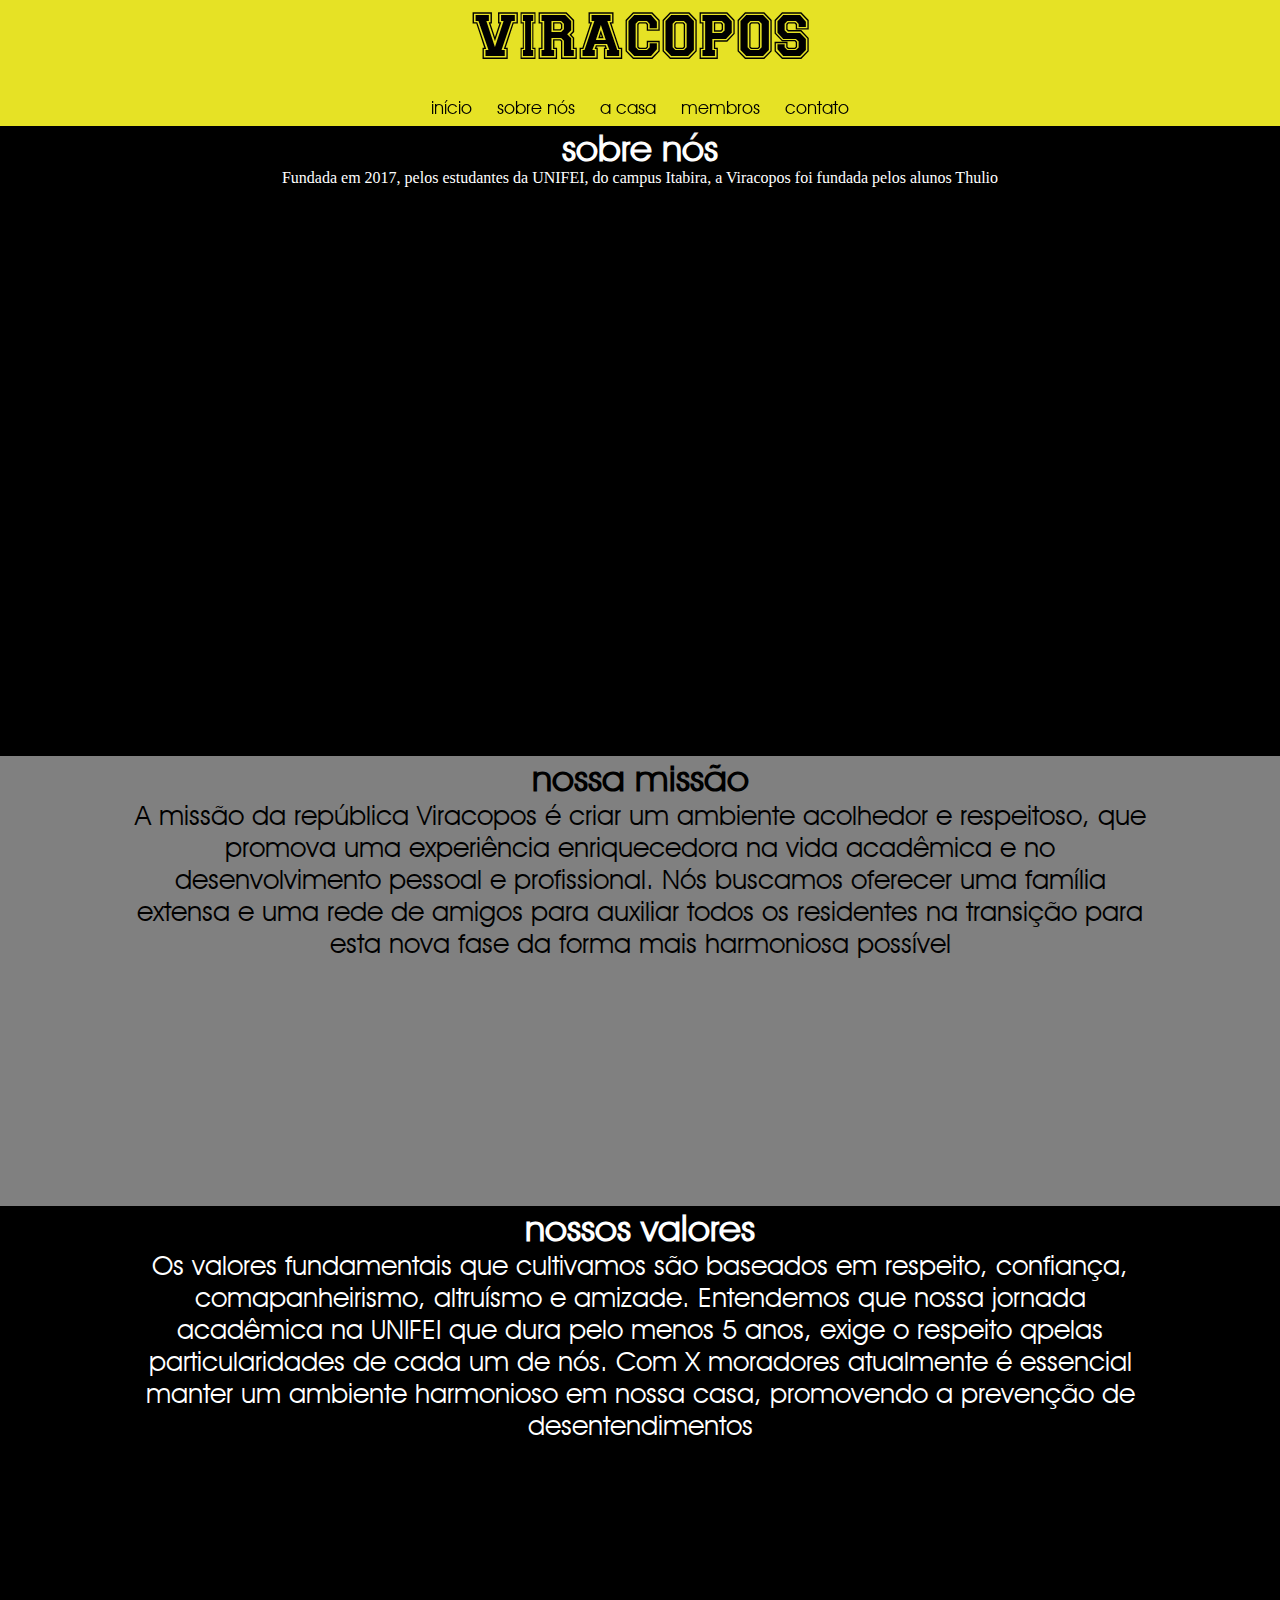
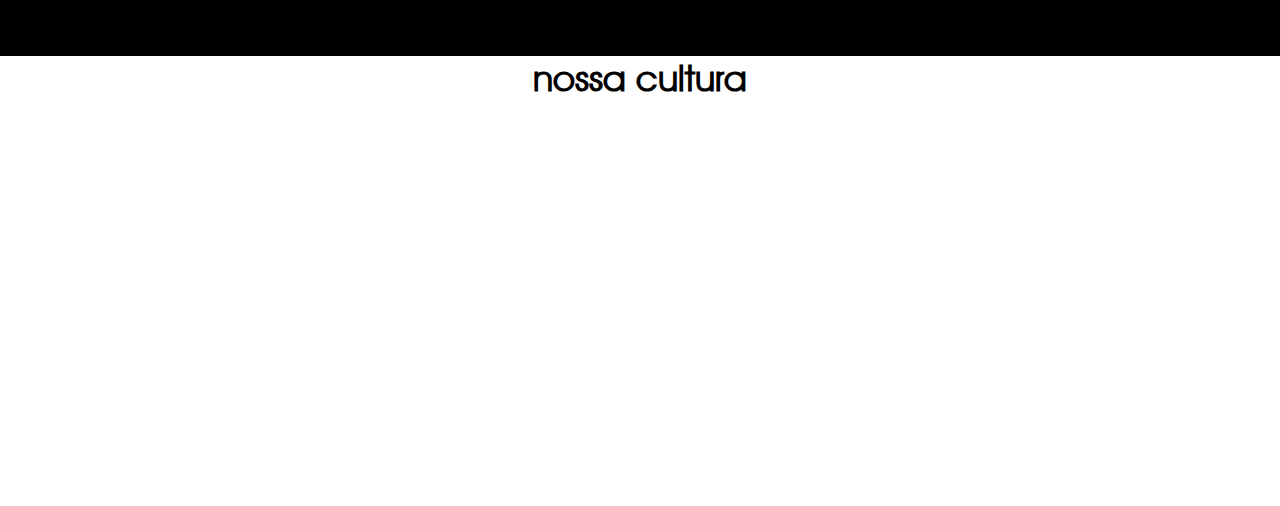
==== view/pages/abous-us-page.html @ 81e8d611 "beta" ====
<!DOCTYPE html>
<html lang="en">

<head>
    <meta charset="UTF-8">
    <meta name="viewport" content="width=device-width, initial-scale=1.0">
    <meta name="keywords" content="UNIFEI, república, universitário">
    <link rel="stylesheet" href="../../assets/css/style.css">
    <script defer type="text/javascript" src="../../assets/js/code.js"></script>
    <title>República Viracopos</title>
</head>

<body>
    <nav id="primaryMenu">
        <nav link="nav-brand logoFont" href="#">VIRACOPOS</nav>
        <ul>
            <li> <a href="../../index.html">início</a></li>
            <li> <a href="../pages/abous-us-page.html">sobre nós</a> </li>
            <li> <a href="../pages/house-page.html">a casa</a> </li>
            <li> <a href="../pages/member-page.html">membros</a> </li>
            <li> <a href="../pages/contact-page.html">contato</a> </li>
        </ul>
    </nav>

    <section id="aboutUsPageSection">
        <h2>sobre nós</h2>

        Fundada em 2017, pelos estudantes da UNIFEI, do campus Itabira, a Viracopos foi fundada pelos alunos Thulio
    </section>
    <section id="missionSection">
        <h2>nossa missão</h2>
        <p>A missão da república Viracopos é criar um ambiente acolhedor e respeitoso, que promova uma experiência
            enriquecedora na vida acadêmica e no desenvolvimento pessoal e profissional. Nós buscamos oferecer uma
            família extensa e uma rede de amigos para auxiliar todos os residentes na transição para esta nova fase da
            forma mais harmoniosa possível</p>
    </section>
    <section id="valuesSection">
        <h2>nossos valores</h2>
        <p>Os valores fundamentais que cultivamos são baseados em respeito, confiança, comapanheirismo, altruísmo e
            amizade. Entendemos que nossa jornada acadêmica na UNIFEI que dura pelo menos 5 anos, exige o respeito
            qpelas particularidades de cada um de nós. Com X moradores atualmente é essencial manter um ambiente
            harmonioso em nossa casa, promovendo a prevenção de desentendimentos</p>
    </section>
    <section id="cultureSection">
        <h2>nossa cultura</h2>
    </section>

</body>

</html>
---- assets/css/style.css ----
* {
    margin: 0;
    padding: 0;
}

html {
    scroll-behavior: smooth;
    background-color: #000000;
}

@media (max-width:768px) {
    #contactPageSection {
        display: flex;
        flex-direction: column;
    }

    #footerStyle {
        background-color: #cecece;
    }

    /* Ajuste vertical do footer para celulares */
    #footerSection {
        background-color: #000000;
        display: flex;
        flex-direction: column;
        /* Aumento de fonte para dispositivos móveis */
        font-size: 15px;
    }

    /* Redimensionamento da imagem de rodapé */
    .imageContainer {
        width: 40%;
    }

    /* Logotipo some quando visualizado em celular */
    .homeImage {
        display: none;
    }
}

/* Edição do menu de navegação */
#primaryMenu {
    display: flex;
    flex-direction: column;
    align-items: center;
    position: fixed;
    width: 100vw;
    height: 13vh;
    font-family: CollegiateHeavyOutline;
    font-size: 7vh;
    padding-top: 1vh;
    background-color: #E6E225;
    box-shadow: 0 0 20px rgba(0, 0, 0, 0.3);
}

/* Edição da lista */
#primaryMenu ul {
    list-style: none;
    align-items: center;
    justify-content: center;
    text-align: center;
    font-size: 2vh;
    /* padding: 2vh; */
}

/* Edição das linhas da lista */
#primaryMenu ul li {
    display: inline-block;
    /* margin: 30px; */
    padding-top: 2vh;
}

/* Edição dos links presentes na linha da lista */
#primaryMenu ul li a {
    text-decoration: none;
    font-family: AvantGarde;
    color: #000000;
    padding: 1vh;
    flex-grow: 4;
    display: inline-block;
    transition: 1s;
}

/* Edição dos efeitos no menu */
#primaryMenu ul li a:hover {
    background-color: gray;
    opacity: 0.5;
}



/* HOMEPAGE */
#homeSection {
    display: flex;
    flex-direction: column;
    padding-top: 14vh;
    height: 70vh;
    background-color: #000000;
    color: white;
    padding-inline: 10vw;
    text-align: center;

}

#homeSectionFirstContent {
    display: flex;
    flex-direction: column;
    padding: 3vh;
}

#homeSectionSecondContent {
    display: flex;
    /* Espaço ao redor do segundo conteúdo */
    height: 100%;
    padding: 3vh;
    gap: 20vw;
}

.homeImage {
    width: 30%;
}

#aboutUsSection {
    display: flex;
    flex-direction: column;

    height: 80vh;
    background-color: lightgray;
    padding-inline: 10vw;
    padding-top: 5vh;

    text-align: center;
    text-decoration: none;
}
#aboutUsSectionContent h2 {
    font-size: 2.0rem;
    margin-bottom: 1vh;
}
#aboutUsSectionContent p {
    font-size: 1.5rem;
    margin-bottom: 1vh;
}


#houseSection {
    display: flex;
    flex-direction: column;
    align-items: center;
    justify-content: center;
    height: 50vh;
    /* Padding em cima e embaixo com 3vh e laterais com 10vw */
    padding: 5vh 10vw;
    background-color: gray;
    text-align: center;
}

.containerSlider {
    display: flex;
    /* flex-direction: column; */
    width: 100%;
    align-items: center;
    justify-content: center;
    gap: 1rem;
}
.containerImages {
    position: relative;
    display: flex;
    align-items: center;
    justify-content: center;
    width: 500px;
}
.slider {
    opacity: 0;
    transition: opacity .2s;
    position: absolute;
    width: 100%;
    border-radius: 10px;
}
.on {
    opacity: 1;
}
#prevButton, #nextButton {
    width: 30px;
    height: 30px;
    border: none;
    /* background-color: transparent; */
    cursor: pointer;
}
#prevButton img, #nextButton img {
    width: 100%;
    height: 100%;
}
#prevButton {
    transform: rotate(180deg);
}


#contactSection {
    display: flex;
    flex-direction: column;
    align-items: center;
    /* Padding em cima e embaixo com 3vh e laterais com 10vw */
    padding: 3vh 10vw;
    height: 90vh;
    background-color: lightgray;
    text-align: center;
}

#contactSection p {
    font-size: 2vh;
}

#formContainer {
    background-color: #bbb8b8;
    /* Flexbox */
    display: flex;
    flex-direction: column;
    /* Dimensões envolta do container */
    /* padding-inline: 10vw; */
    padding: 2vh;
    /* padding-bottom: 20px; */
    border-radius: 20px;
    /* Margem ao redor do container */
    margin: 40px;
    /* opacity: 0.5; */
}

#formControl {
    opacity: 1;
    display: flex;
    flex-direction: column;
}

.whatsAppContactButton {
    display: flex;
    flex-direction: row;
    align-items: center;
    padding: 10px;
    background-color: black;
    color: white;
    border-radius: 5px;
    text-decoration: none;
}

#formContainer2 {
    display: flex;
    flex-direction: column;
    place-items: center;
    margin: 5vw;
    padding: 50vh;
    background-color: darkgray;
    padding: 1rem;
    font-family: AvantGarde;
}

form {
    width: 100%;
    max-width: 30rem;
}

label,
input,
textarea,
button {
    display: block;
}

input,
textarea,
button {
    /* width: 100%; */
    /* font: inherit; */
    padding: 1.25rem;
    font-weight: 700;
}

input,
textarea {
    margin-bottom: 1rem;
    /* color: #FFFFFF; */
    background: #dad8d8;
    border: 0.125rem solid transparent;
    border-radius: 1.125rem;
    transition: border-color 0.3s box-shadow 0.3s;

}

input:hover,
input:focus,
textarea:hover,
textarea:focus {
    outline: none;
    border-color: #000000;
    box-shadow: 0 0 0 0.3125rem;
}

label {
    margin-bottom: 0.5rem;
    color: #3d3c3c;
}

textarea {
    min-height: 12.5rem;
    resize: vertical;
}

button {
    border: none;
    border-radius: 99px;
    background: #3d3c3c;
    color: #FFFFFF;
    cursor: pointer;
    transition: 0.3s;
}

button:hover,
button:focus {
    outline: none;
    background-color: #000000;
}

button #formControl button {
    font-size: large;
    padding: 1vw;
    border-radius: 5px;
    background-color: #000000;
    color: white;
}

#formControl input {
    font-size: larger;
    margin-top: 2px;
    margin-bottom: 10px;
    padding-inline: 8vw;
    border-radius: 5px;
    text-align: left;
}

/* ABOUT US */
#aboutUsPageSection {
    /* Altura relativa ao menu principal */
    padding-top: 14vh;
    padding-inline: 10VW;
    height: 70vh;
    background-color: #000000;
    color: #FFFFFF;

    display: flex;
    flex-direction: column;
    text-align: center;
}

#missionSection {
    height: 50vh;
    background-color: gray;
    padding-inline: 10vw;

    display: flex;
    flex-direction: column;
    text-align: center;

}

#valuesSection {
    height: 50vh;
    padding-inline: 10vw;
    background-color: #000000;
    color: #FFFFFF;
    text-align: center;

}

#cultureSection {
    height: 50vh;
    background-color: #FFFFFF;
    text-align: center;

}

/* HOUSE PAGE  */
#housePageSection {
    /* Altura relativa ao menu principal */
    padding-top: 14vh;
    height: 70vh;
    background-color: black;
    color: #FFFFFF;

    display: flex;
    flex-direction: column;
    padding: 0 10vw;

    text-align: center;
}

#housePageSection>* {
    flex: 1;
}

#organizationSection {
    height: 50vh;
    background-color: gray;

    display: flex;
    flex-direction: column;
    padding: 0 10vw;

    text-align: center;
}

#dayToDaySection {
    height: 50vh;
    background-color: black;
    color: #FFFFFF;

    display: flex;
    flex-direction: column;
    padding: 0vh 10vw;

    text-align: center;
}

#financialSection {
    height: 50vh;
    background-color: gray;

    display: flex;
    flex-direction: column;
    padding: 0vh 10vw;

    text-align: center;
}

/* MEMBERS PAGE */
#membersPageSection {
    /* Altura relativa ao menu principal */
    padding-top: 14vh;
    height: 100%;
    background-color: #000000;
    color: #FFFFFF;

    display: flex;
    flex-direction: column;
    align-items: center;
    /* justify-content: space-between; */
    gap: 10px;
    text-align: center;
    text-wrap: wrap;
}

#membersPageSection div {
    display: flex;
    height: 20vh;
    background-color: #e6e225;
}

#memberDescriptionSection {
    /* display: flex; */
    /* flex: 1; */
    flex-direction: column;
    /* background-color: #cecece    ; */
    text-wrap: wrap;
    align-items: center;
    padding-inline: 5vw;
}


/* CONTACT PAGE */
#contactPageSection {
    /* Altura relativa ao menu principal */
    padding-top: 14vh;
    height: 70vh;

    display: flex;
    background-color: #000000;
    justify-content: space-around;
}

#contactPageSection div {
    flex: 1;
    text-wrap: wrap;
    /* Direciona a seção de contato e de mapa em duas colunas */
    /* display: inline-block; */
    background-color: #cecece;
    padding: 5vh;
    text-align: center;
}

#contactPageSection ul li {
    /* Retira o estilo das listas */
    list-style: none;
    /* Estilo da fonte das listas */
    font-family: AvantGarde;
}

#mapContainer {
    display: flex;
    flex-direction: column;
    align-items: center;
}

.mapBox {
    width: 90%;
    height: 70%;
}


/* FOOTER */
/* Estilização do rodapé */
#footerStyle {
    display: flex;
    flex-direction: column;
    align-items: center;
    justify-content: space-between;
    background-color: #000000;
    height: 30vh;
    color: white;
    font-family: AvantGarde;
    font-size: 1.7vh;
}

#footerSection {
    display: flex;
    align-items: center;
    justify-content: space-around;
}

#footerSection>* {
    flex: 1;
}

#footerSection div {
    display: inline-block;
    justify-content: center;
    margin-inline: 3vw;
}


#footerSection div ul {
    display: flex;
    flex-direction: column;
    /* Alinha os itens no centro das três colunas */
    align-items: center;
}

#footerSection div ul li {
    display: flex;
    flex-direction: column;
    /* Espaço entre as linhas da coluna */
    margin: 0.3vh;
    list-style: none;
}

.imageContainer {
    text-align: center;
}

.footerImage {
    width: 40%;
}

.footerLinks {
    height: 5vh;
    width: 5vw;
}




.logoFont {
    font-family: CollegiateHeavyOutline;
}

h1 {
    font-family: RobotoLight;
    font-size: 4vh;
}

h2 {
    font-family: AvantGarde;
    font-size: 4vh;
}

h3 {
    font-family: RobotoMedium;
}

h3 {}

p {
    font-family: AvantGarde;
    font-size: 3vh;
}

/* Fontes inseridas */
@font-face {
    font-family: CollegiateHeavyOutline;
    src: url(../fonts/collegiate-heavy-outline-font/collegiate-heavy-outline-medium-.ttf);
}

@font-face {
    font-family: RobotoMedium;
    src: url(../fonts/roboto/Roboto-Medium.ttf);
}

@font-face {
    font-family: RobotoLight;
    src: url(../fonts/roboto/Roboto-Light.ttf);
}

@font-face {
    /* Normal */
    font-family: AvantGardeBook;
    src: url(../fonts/avantgarde/AvantGardeBookBT.ttf);
}

@font-face {
    font-family: AvantGarde;
    src: url(../fonts/avantgarde/AVGARDN.TTF);
}

@font-face {
    font-family: AvantGardeItalic;
    src: url(../fonts/avantgarde/AVGARDNI.ttf);
}

@font-face {
    /* Negrito */
    font-family: AvantGardeDemi;
    src: url(../fonts/avantgarde/AvantGardeDemiBT.ttf);
}

@font-face {
    /* Negrito e itálico */
    font-family: AvantGardeDemiOblique;
    src: url(../fonts/avantgarde/AvantGardeDemiObliqueBT.ttf);
}
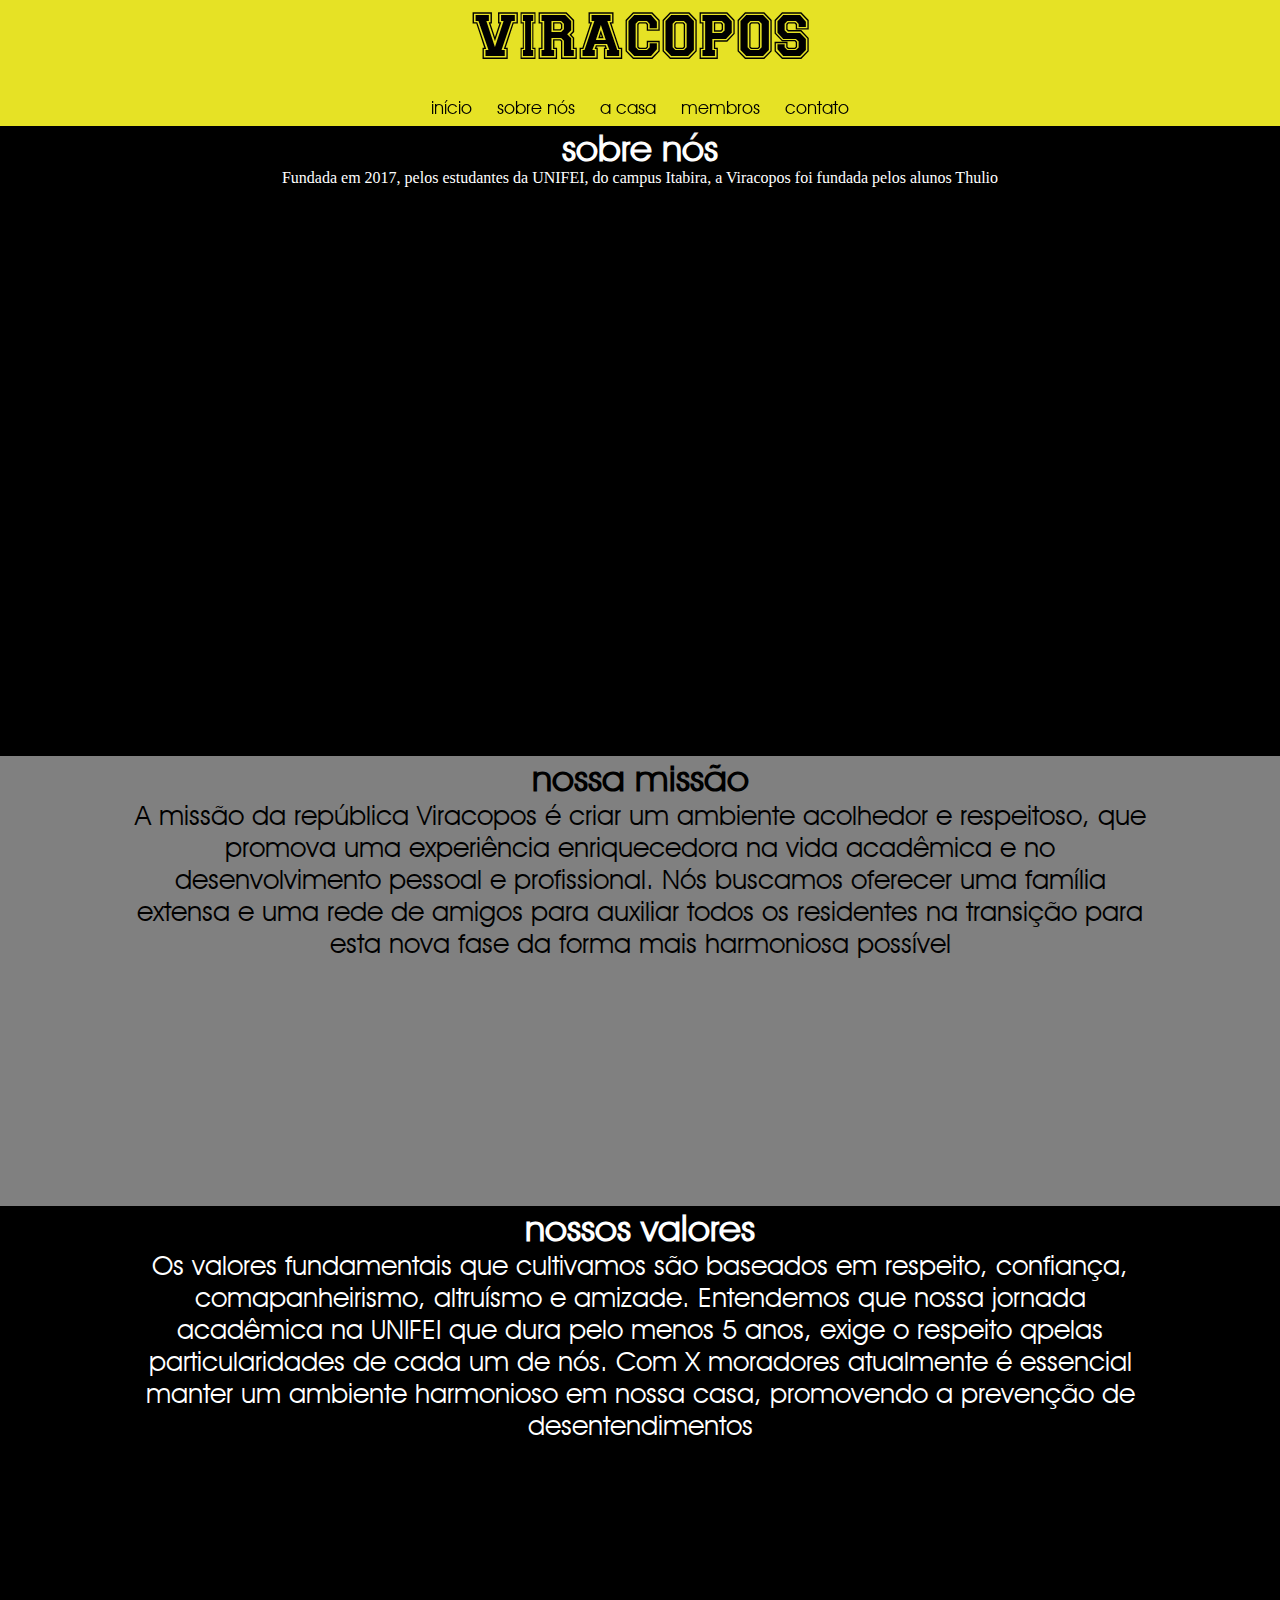
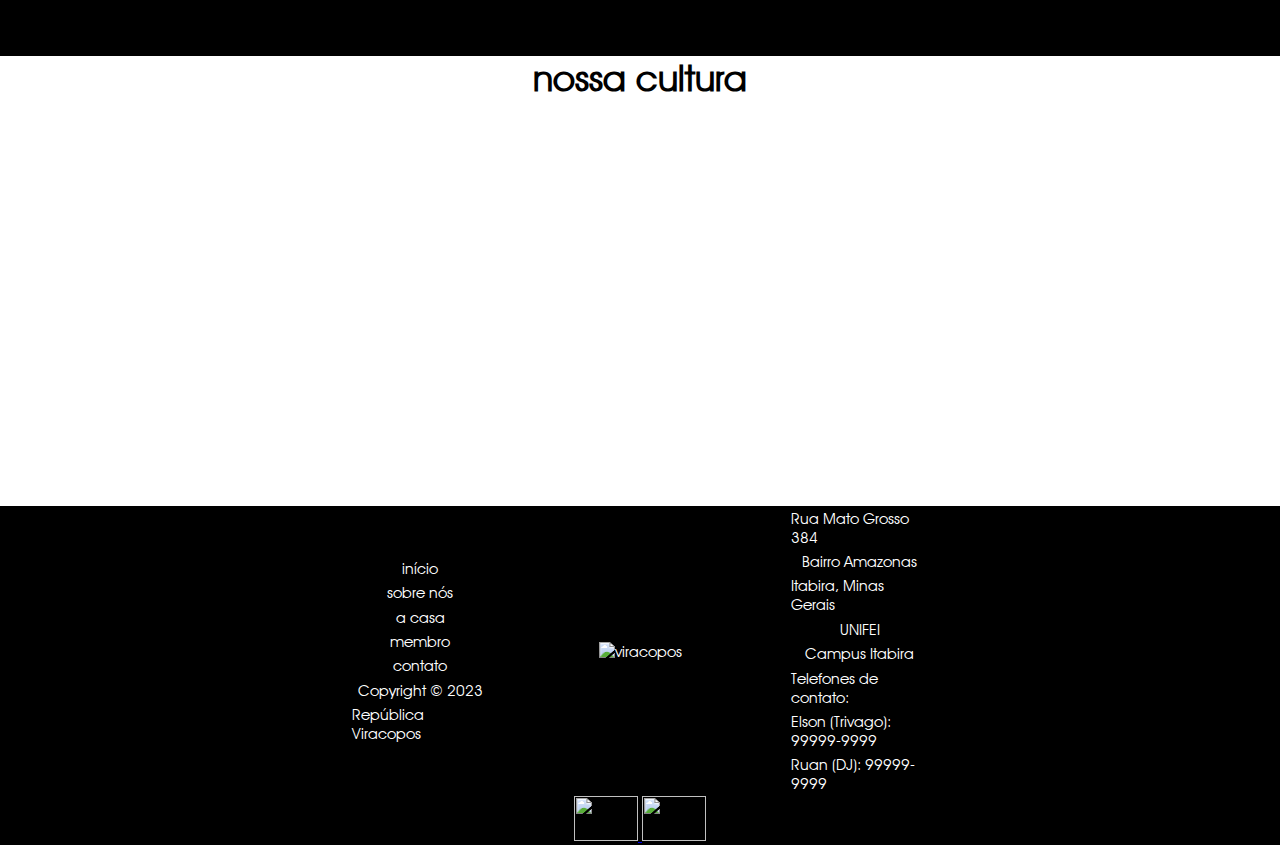
==== commit 2cae8acd: "rodapé do site" ====
--- a/view/pages/abous-us-page.html
+++ b/view/pages/abous-us-page.html
@@ -45,6 +45,48 @@
         <h2>nossa cultura</h2>
     </section>
 
+        <!-- Rodapé do site -->
+        <footer id="footerStyle">
+            <section id="footerSection">
+                <div>
+                    <ul>
+                        <li>início</li>
+                        <li>sobre nós</li>
+                        <li>a casa</li>
+                        <li>membro</li>
+                        <li>contato</li>
+                        <li>Copyright © 2023</li>
+                        <li>República Viracopos</li>
+                    </ul>
+                </div>
+                <div class="imageContainer">
+                    <img class="footerImage" src="./assets/img/viracopos-logo.svg" alt="viracopos">
+                </div>
+                <div>
+                    <ul>
+                        <li>Rua Mato Grosso 384</li>
+                        <li>Bairro Amazonas</li>
+                        <li>Itabira, Minas Gerais</li>
+                        <li>UNIFEI</li>
+                        <li>Campus Itabira</li>
+                        <li>Telefones de contato:</li>
+                        <li>Elson (Trivago): 99999-9999</li>
+                        <li>Ruan (DJ): 99999-9999</li>
+                    </ul>
+                </div>
+            </section>
+            <!-- Seção com links de redes sociais -->
+            <section id="socialNetworkLinks">
+                <div>
+                    <a href="https://www.instagram.com/viracopos_rep/">
+                        <img class="footerLinks" src="./assets/img/facebook-icon.svg">
+                    </a>
+                    <a href="https://www.instagram.com/viracopos_rep/">
+                        <img class="footerLinks" src="./assets/img/instagram-icon.svg">
+                    </a>
+                </div>
+            </section>
+        </footer>
 </body>
 
 </html>--- a/assets/css/style.css
+++ b/assets/css/style.css
@@ -9,10 +9,14 @@
 }
 
 @media (max-width:768px) {
+    #homeSection {
+        height: 100vh;
+    }
     #contactPageSection {
         display: flex;
         flex-direction: column;
     }
+
 
     #footerStyle {
         background-color: #cecece;
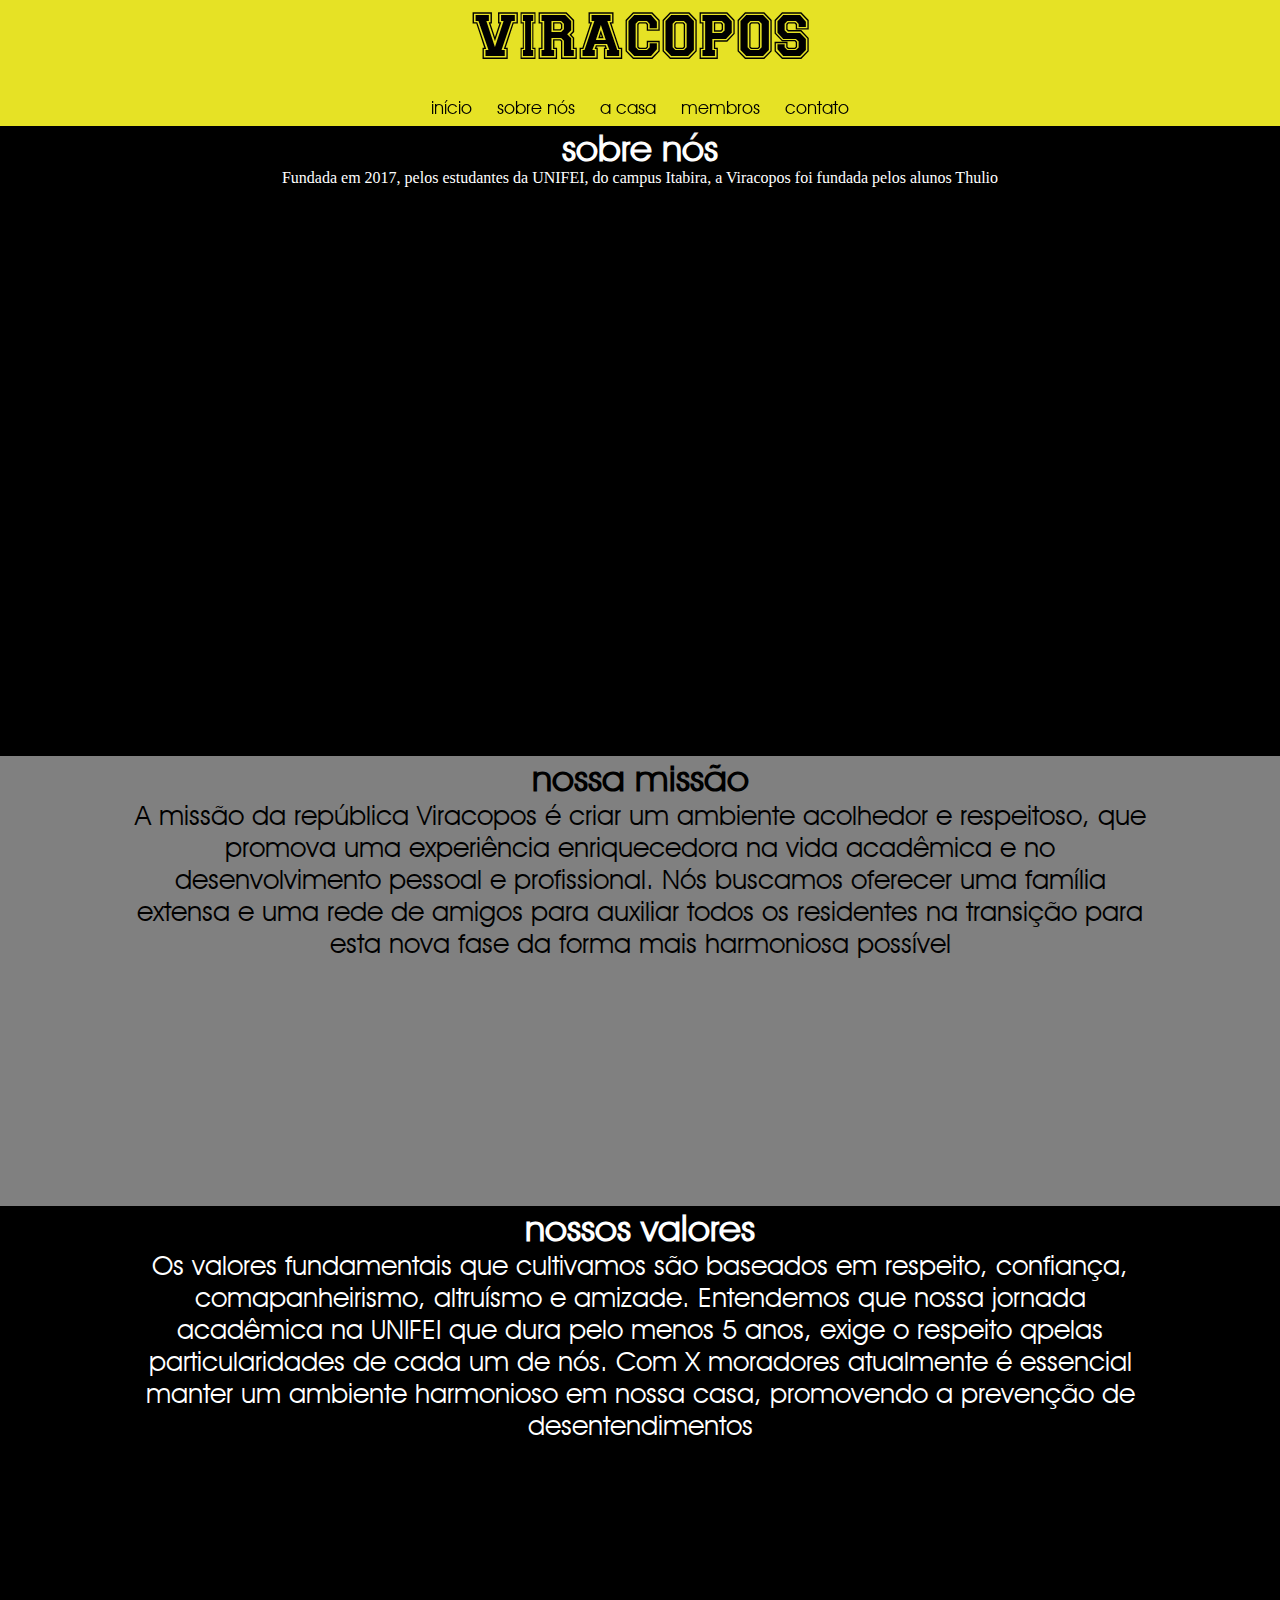
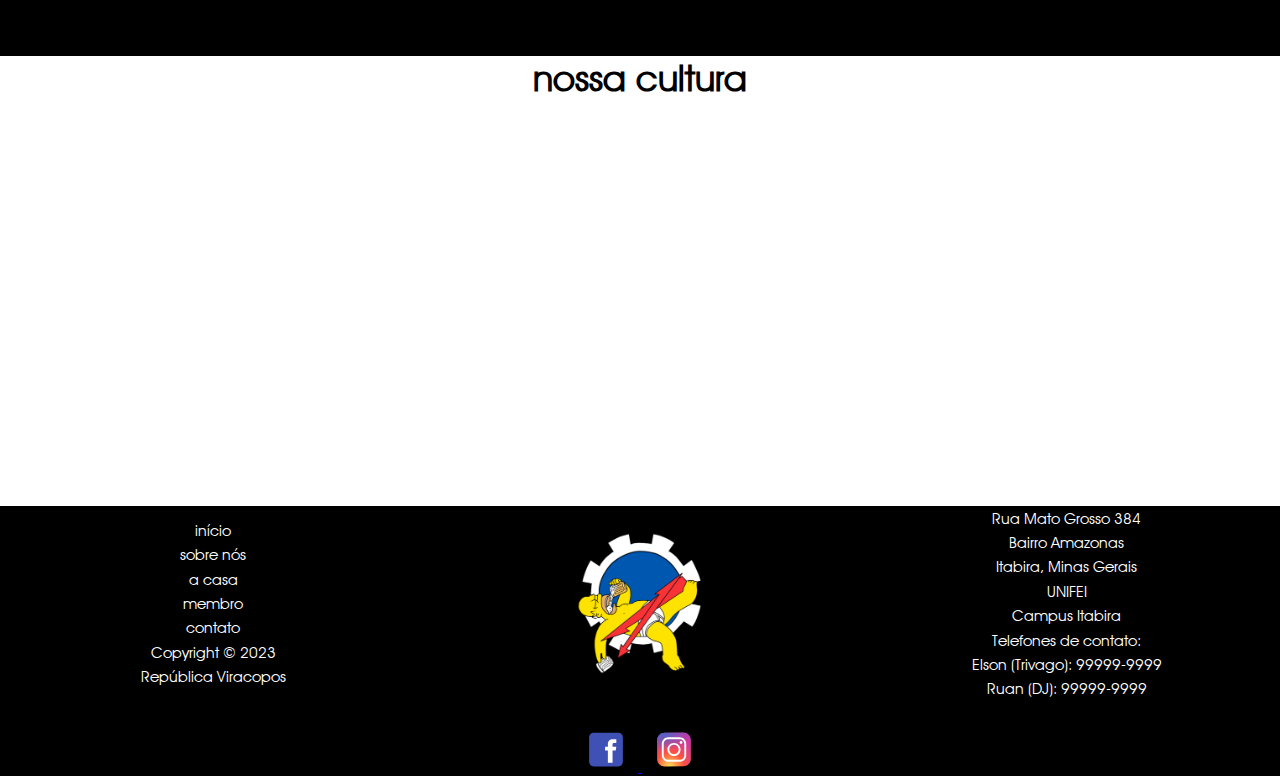
==== commit 7910c73e: "rodapé do site" ====
--- a/view/pages/abous-us-page.html
+++ b/view/pages/abous-us-page.html
@@ -60,7 +60,7 @@
                     </ul>
                 </div>
                 <div class="imageContainer">
-                    <img class="footerImage" src="./assets/img/viracopos-logo.svg" alt="viracopos">
+                    <img class="footerImage" src="../../assets/img/viracopos-logo.svg" alt="viracopos">
                 </div>
                 <div>
                     <ul>
@@ -79,10 +79,10 @@
             <section id="socialNetworkLinks">
                 <div>
                     <a href="https://www.instagram.com/viracopos_rep/">
-                        <img class="footerLinks" src="./assets/img/facebook-icon.svg">
+                        <img class="footerLinks" src="../../assets/img/facebook-icon.svg">
                     </a>
                     <a href="https://www.instagram.com/viracopos_rep/">
-                        <img class="footerLinks" src="./assets/img/instagram-icon.svg">
+                        <img class="footerLinks" src="../../assets/img/instagram-icon.svg">
                     </a>
                 </div>
             </section>
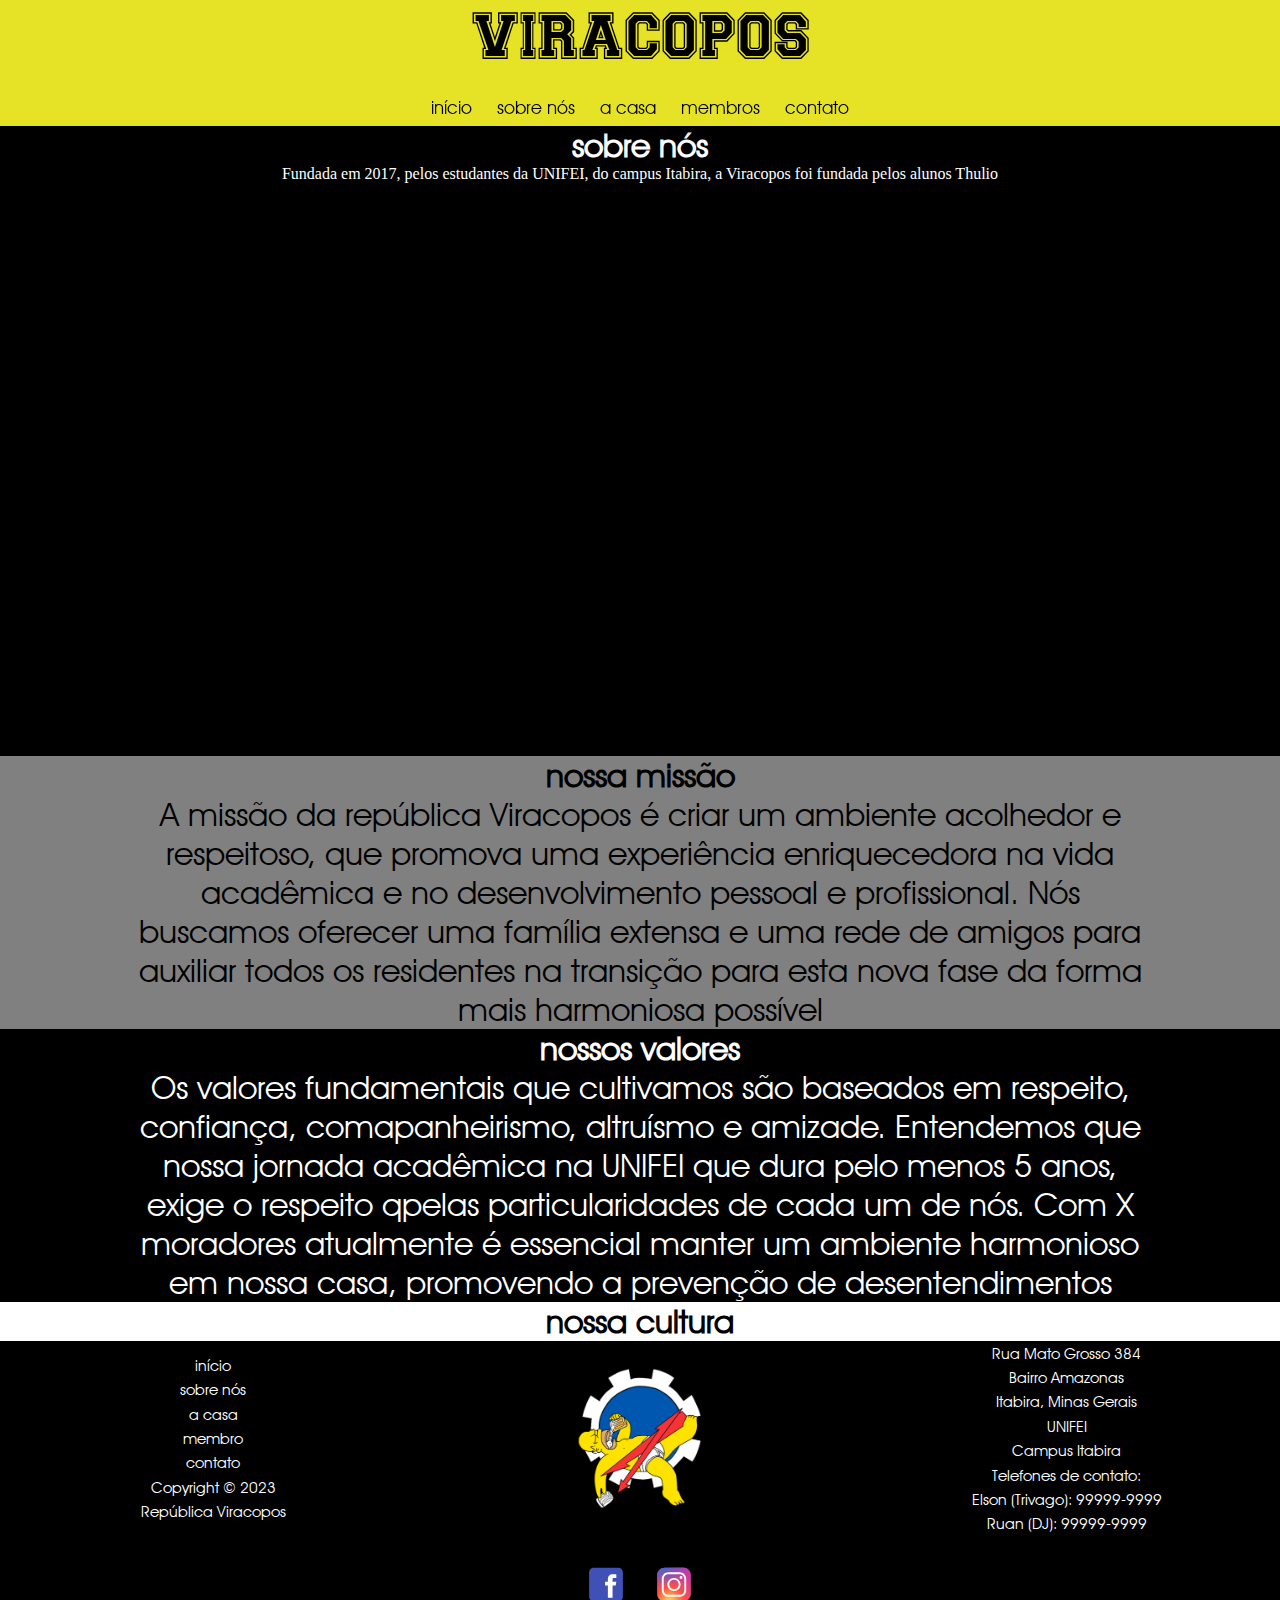
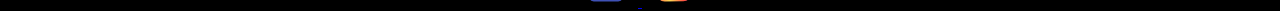
==== commit ddfe4490: "fix facebook link" ====
--- a/view/pages/abous-us-page.html
+++ b/view/pages/abous-us-page.html
@@ -78,7 +78,7 @@
             <!-- Seção com links de redes sociais -->
             <section id="socialNetworkLinks">
                 <div>
-                    <a href="https://www.instagram.com/viracopos_rep/">
+                    <a href="https://www.facebook.com/viracopos017rep/">
                         <img class="footerLinks" src="../../assets/img/facebook-icon.svg">
                     </a>
                     <a href="https://www.instagram.com/viracopos_rep/">
--- a/assets/css/style.css
+++ b/assets/css/style.css
@@ -8,21 +8,72 @@
     background-color: #000000;
 }
 
+/* Ajustes no CSS para responsividade em mobile */
 @media (max-width:768px) {
+    /* AJUSTES DA PRIMEIRA SEÇÃO DA HOME */
     #homeSection {
         height: 100vh;
     }
+    #homeSection p {
+        font-size: 1.2rem;
+    }
+    #homeSection > div {
+        flex-direction: column;
+        gap: 0.5vh;
+        align-items: center;
+    }
+    .homeImage {
+        align-items: center;
+        width: 100%;
+        height: 100%;
+    }
+    /* FIM DOS AJUSTES DA PRIMEIRA SEÇÃO DA HOME */
+    
+    /* AJUSTES HOMEPAGE ABOUTUS SECTION */
+    .aboutUsText {
+        width: 100%;
+        margin: 1vh 0;
+    }
+
+    /* AJUSTE DA PÁGINA DE MEMBROS */
+    /* Ajuste vertical */
+    #membersPageSection div {
+        display: flex;
+        flex-direction: column;
+    }
+
+    /* AJUSTES PARA A PÁGINA DE CONTATO */
+    /* Redirecionamento vertical do conteúdo */
     #contactPageSection {
         display: flex;
         flex-direction: column;
-    }
-
-
-    #footerStyle {
-        background-color: #cecece;
-    }
-
-    /* Ajuste vertical do footer para celulares */
+        height: auto;
+        justify-content: space-around;
+        /* Espaços para ajustar responsividade */
+        padding: 15vh 0vh 20vh;
+    }
+    .contactText {
+        margin-top: 30vh;
+    }
+    #contactContainer {
+        padding-bottom: 100px;
+    }
+
+    /* AJUSTES PARA O TAMANHO DO CARROSSEL */
+    .carrosselContainer {
+        width: 80%;
+    }
+    /* FIM DO AJUSTES PARA A PÁGINA DE CONTATO */
+    
+    /* AJUSTES DO FORMULÁRIO */
+    #formContainer {
+        width: 85vw;
+        font-size: 20px;
+    }
+    /* FIM DOS AJUSTES DO FORMULÁRIO */
+    
+    /* AJUSTES DO FOOTER */
+    /* Redirecionamento vertical do conteúdo */
     #footerSection {
         background-color: #000000;
         display: flex;
@@ -30,16 +81,11 @@
         /* Aumento de fonte para dispositivos móveis */
         font-size: 15px;
     }
-
     /* Redimensionamento da imagem de rodapé */
     .imageContainer {
         width: 40%;
     }
 
-    /* Logotipo some quando visualizado em celular */
-    .homeImage {
-        display: none;
-    }
 }
 
 /* Edição do menu de navegação */
@@ -55,6 +101,7 @@
     padding-top: 1vh;
     background-color: #E6E225;
     box-shadow: 0 0 20px rgba(0, 0, 0, 0.3);
+    z-index: 1000;
 }
 
 /* Edição da lista */
@@ -103,15 +150,12 @@
     color: white;
     padding-inline: 10vw;
     text-align: center;
-
-}
-
+}
 #homeSectionFirstContent {
     display: flex;
     flex-direction: column;
     padding: 3vh;
 }
-
 #homeSectionSecondContent {
     display: flex;
     /* Espaço ao redor do segundo conteúdo */
@@ -119,16 +163,13 @@
     padding: 3vh;
     gap: 20vw;
 }
-
 .homeImage {
     width: 30%;
 }
-
 #aboutUsSection {
     display: flex;
     flex-direction: column;
 
-    height: 80vh;
     background-color: lightgray;
     padding-inline: 10vw;
     padding-top: 5vh;
@@ -144,20 +185,20 @@
     font-size: 1.5rem;
     margin-bottom: 1vh;
 }
-
-
-#houseSection {
+#photoSection {
     display: flex;
     flex-direction: column;
     align-items: center;
     justify-content: center;
-    height: 50vh;
-    /* Padding em cima e embaixo com 3vh e laterais com 10vw */
-    padding: 5vh 10vw;
+    height: 45vh;
+    /* Padding em cima e embaixo com 5vh */
+    padding: 5vh 0;
     background-color: gray;
     text-align: center;
-}
-
+    /* position relative faz evitar que as fotos sobrepoem outro elemento */
+    position: relative;
+    z-index: 1;
+}
 .containerSlider {
     display: flex;
     /* flex-direction: column; */
@@ -165,9 +206,16 @@
     align-items: center;
     justify-content: center;
     gap: 1rem;
+    position: relative;
+}
+.carrosselContainer {
+    display: flex;
+    flex-direction: column;
+    align-items: center;
+    text-align: center;
 }
 .containerImages {
-    position: relative;
+    position:relative;
     display: flex;
     align-items: center;
     justify-content: center;
@@ -176,9 +224,10 @@
 .slider {
     opacity: 0;
     transition: opacity .2s;
-    position: absolute;
+    position:absolute;
     width: 100%;
     border-radius: 10px;
+    z-index: 0;
 }
 .on {
     opacity: 1;
@@ -187,7 +236,7 @@
     width: 30px;
     height: 30px;
     border: none;
-    /* background-color: transparent; */
+    background-color: transparent;
     cursor: pointer;
 }
 #prevButton img, #nextButton img {
@@ -205,110 +254,50 @@
     align-items: center;
     /* Padding em cima e embaixo com 3vh e laterais com 10vw */
     padding: 3vh 10vw;
-    height: 90vh;
     background-color: lightgray;
     text-align: center;
 }
-
 #contactSection p {
     font-size: 2vh;
-}
-
+    margin-bottom: 1.8vh;
+}
+
+/* ESTILIZAÇÃO DO FORMULÁRIO DE CONTATO */
 #formContainer {
     background-color: #bbb8b8;
     /* Flexbox */
     display: flex;
     flex-direction: column;
+    width: 60vw;
     /* Dimensões envolta do container */
-    /* padding-inline: 10vw; */
     padding: 2vh;
-    /* padding-bottom: 20px; */
     border-radius: 20px;
-    /* Margem ao redor do container */
-    margin: 40px;
     /* opacity: 0.5; */
 }
-
 #formControl {
     opacity: 1;
     display: flex;
     flex-direction: column;
 }
-
-.whatsAppContactButton {
-    display: flex;
-    flex-direction: row;
-    align-items: center;
-    padding: 10px;
-    background-color: black;
-    color: white;
-    border-radius: 5px;
-    text-decoration: none;
-}
-
-#formContainer2 {
-    display: flex;
-    flex-direction: column;
-    place-items: center;
-    margin: 5vw;
-    padding: 50vh;
-    background-color: darkgray;
-    padding: 1rem;
-    font-family: AvantGarde;
-}
-
-form {
-    width: 100%;
-    max-width: 30rem;
-}
-
-label,
-input,
-textarea,
-button {
+#formControl input, #formControl button {
     display: block;
-}
-
-input,
-textarea,
-button {
-    /* width: 100%; */
-    /* font: inherit; */
     padding: 1.25rem;
     font-weight: 700;
 }
-
-input,
-textarea {
+#formControl input {
     margin-bottom: 1rem;
     /* color: #FFFFFF; */
     background: #dad8d8;
     border: 0.125rem solid transparent;
     border-radius: 1.125rem;
     transition: border-color 0.3s box-shadow 0.3s;
-
-}
-
-input:hover,
-input:focus,
-textarea:hover,
-textarea:focus {
+}
+input:hover, input:focus {
     outline: none;
     border-color: #000000;
     box-shadow: 0 0 0 0.3125rem;
 }
-
-label {
-    margin-bottom: 0.5rem;
-    color: #3d3c3c;
-}
-
-textarea {
-    min-height: 12.5rem;
-    resize: vertical;
-}
-
-button {
+#formControl button {
     border: none;
     border-radius: 99px;
     background: #3d3c3c;
@@ -316,29 +305,26 @@
     cursor: pointer;
     transition: 0.3s;
 }
-
-button:hover,
-button:focus {
+button:hover, button:focus {
     outline: none;
     background-color: #000000;
 }
-
-button #formControl button {
-    font-size: large;
-    padding: 1vw;
-    border-radius: 5px;
-    background-color: #000000;
+.formMessage {
+    height: 5vh;
+}
+.whatsAppContactButton {
+    display: flex;
+    flex-direction: row;
+    align-items: center;
+    padding: 1vh;
+    margin-bottom: 1vh;
+    background-color: black;
     color: white;
-}
-
-#formControl input {
-    font-size: larger;
-    margin-top: 2px;
-    margin-bottom: 10px;
-    padding-inline: 8vw;
-    border-radius: 5px;
-    text-align: left;
-}
+    border-radius: 99px;
+    text-decoration: none;
+    font-family: RobotoMedium;
+}
+
 
 /* ABOUT US */
 #aboutUsPageSection {
@@ -355,7 +341,6 @@
 }
 
 #missionSection {
-    height: 50vh;
     background-color: gray;
     padding-inline: 10vw;
 
@@ -366,7 +351,6 @@
 }
 
 #valuesSection {
-    height: 50vh;
     padding-inline: 10vw;
     background-color: #000000;
     color: #FFFFFF;
@@ -375,7 +359,7 @@
 }
 
 #cultureSection {
-    height: 50vh;
+    /* height: 50vh; */
     background-color: #FFFFFF;
     text-align: center;
 
@@ -385,19 +369,42 @@
 #housePageSection {
     /* Altura relativa ao menu principal */
     padding-top: 14vh;
-    height: 70vh;
+    padding-inline: 10vw;
+    
+    /* height: 100%; */
     background-color: black;
     color: #FFFFFF;
 
     display: flex;
     flex-direction: column;
-    padding: 0 10vw;
-
-    text-align: center;
-}
-
+    text-align: center;
+}
+#housePageSection div {
+    margin-bottom: 1.5vh;
+}
+#housePageSection p {
+    font-size: 1.5rem;
+}
+.sectionTitle {
+    font-size: 2rem;
+}
 #housePageSection>* {
     flex: 1;
+}
+#houseCarrossel {
+    display: flex;
+    flex-direction: column;
+    align-items: center;
+    justify-content: center;
+    height: 45vh;
+    padding: 5vh 0;
+    position: relative;
+    z-index: 1;
+}
+#housePageSection ul li {
+    list-style: none;
+    font-family: RobotoLight;
+    font-size: 1.5rem;
 }
 
 #organizationSection {
@@ -442,29 +449,50 @@
     background-color: #000000;
     color: #FFFFFF;
 
-    display: flex;
-    flex-direction: column;
-    align-items: center;
-    /* justify-content: space-between; */
+    display: grid;
+    flex-direction: column;
+    align-items: center;
+    /* justify-content: space-around; */
     gap: 10px;
     text-align: center;
     text-wrap: wrap;
 }
-
+.memberName {
+    font-size: 3vh;
+}
+.memberText {
+    font-size: 2vh;
+}
+#membersPageSection > div {
+    flex: 0 0 calc(50% -20px);
+    margin-bottom: 20px;
+    padding: 10px;
+}
 #membersPageSection div {
     display: flex;
-    height: 20vh;
-    background-color: #e6e225;
-}
-
+}
 #memberDescriptionSection {
-    /* display: flex; */
-    /* flex: 1; */
-    flex-direction: column;
-    /* background-color: #cecece    ; */
+    flex: 1;
+    flex-direction: column;
+    border: 1px solid #FFFFFF;
+    border-radius: 20px;
+
     text-wrap: wrap;
     align-items: center;
     padding-inline: 5vw;
+}
+#memberDescriptionSection div {
+    display: flex;
+    flex-direction: column;
+    align-items: center;
+}
+.profileImage {
+    display: flex;
+    height: 30%;
+    width: 30%;
+    box-sizing: border-box;
+    border: #FFFFFF;
+    border-radius: 100%;
 }
 
 
@@ -473,12 +501,18 @@
     /* Altura relativa ao menu principal */
     padding-top: 14vh;
     height: 70vh;
-
     display: flex;
     background-color: #000000;
     justify-content: space-around;
 }
-
+#contactPageSection h2 {
+    font-size: 2rem;
+    margin-bottom: 1.5vh;
+}
+#contactPageSection ul {
+    font-size: 2vh;
+    margin-bottom: 1.5vh;
+}
 #contactPageSection div {
     flex: 1;
     text-wrap: wrap;
@@ -488,20 +522,17 @@
     padding: 5vh;
     text-align: center;
 }
-
 #contactPageSection ul li {
     /* Retira o estilo das listas */
     list-style: none;
     /* Estilo da fonte das listas */
     font-family: AvantGarde;
 }
-
 #mapContainer {
     display: flex;
     flex-direction: column;
     align-items: center;
 }
-
 .mapBox {
     width: 90%;
     height: 70%;
@@ -521,31 +552,25 @@
     font-family: AvantGarde;
     font-size: 1.7vh;
 }
-
 #footerSection {
     display: flex;
     align-items: center;
     justify-content: space-around;
 }
-
 #footerSection>* {
     flex: 1;
 }
-
 #footerSection div {
     display: inline-block;
     justify-content: center;
     margin-inline: 3vw;
 }
-
-
 #footerSection div ul {
     display: flex;
     flex-direction: column;
     /* Alinha os itens no centro das três colunas */
     align-items: center;
 }
-
 #footerSection div ul li {
     display: flex;
     flex-direction: column;
@@ -553,15 +578,12 @@
     margin: 0.3vh;
     list-style: none;
 }
-
 .imageContainer {
     text-align: center;
 }
-
 .footerImage {
     width: 40%;
 }
-
 .footerLinks {
     height: 5vh;
     width: 5vw;
@@ -581,18 +603,16 @@
 
 h2 {
     font-family: AvantGarde;
-    font-size: 4vh;
+    font-size: 2rem;
 }
 
 h3 {
     font-family: RobotoMedium;
 }
 
-h3 {}
-
 p {
     font-family: AvantGarde;
-    font-size: 3vh;
+    font-size: 2rem;
 }
 
 /* Fontes inseridas */
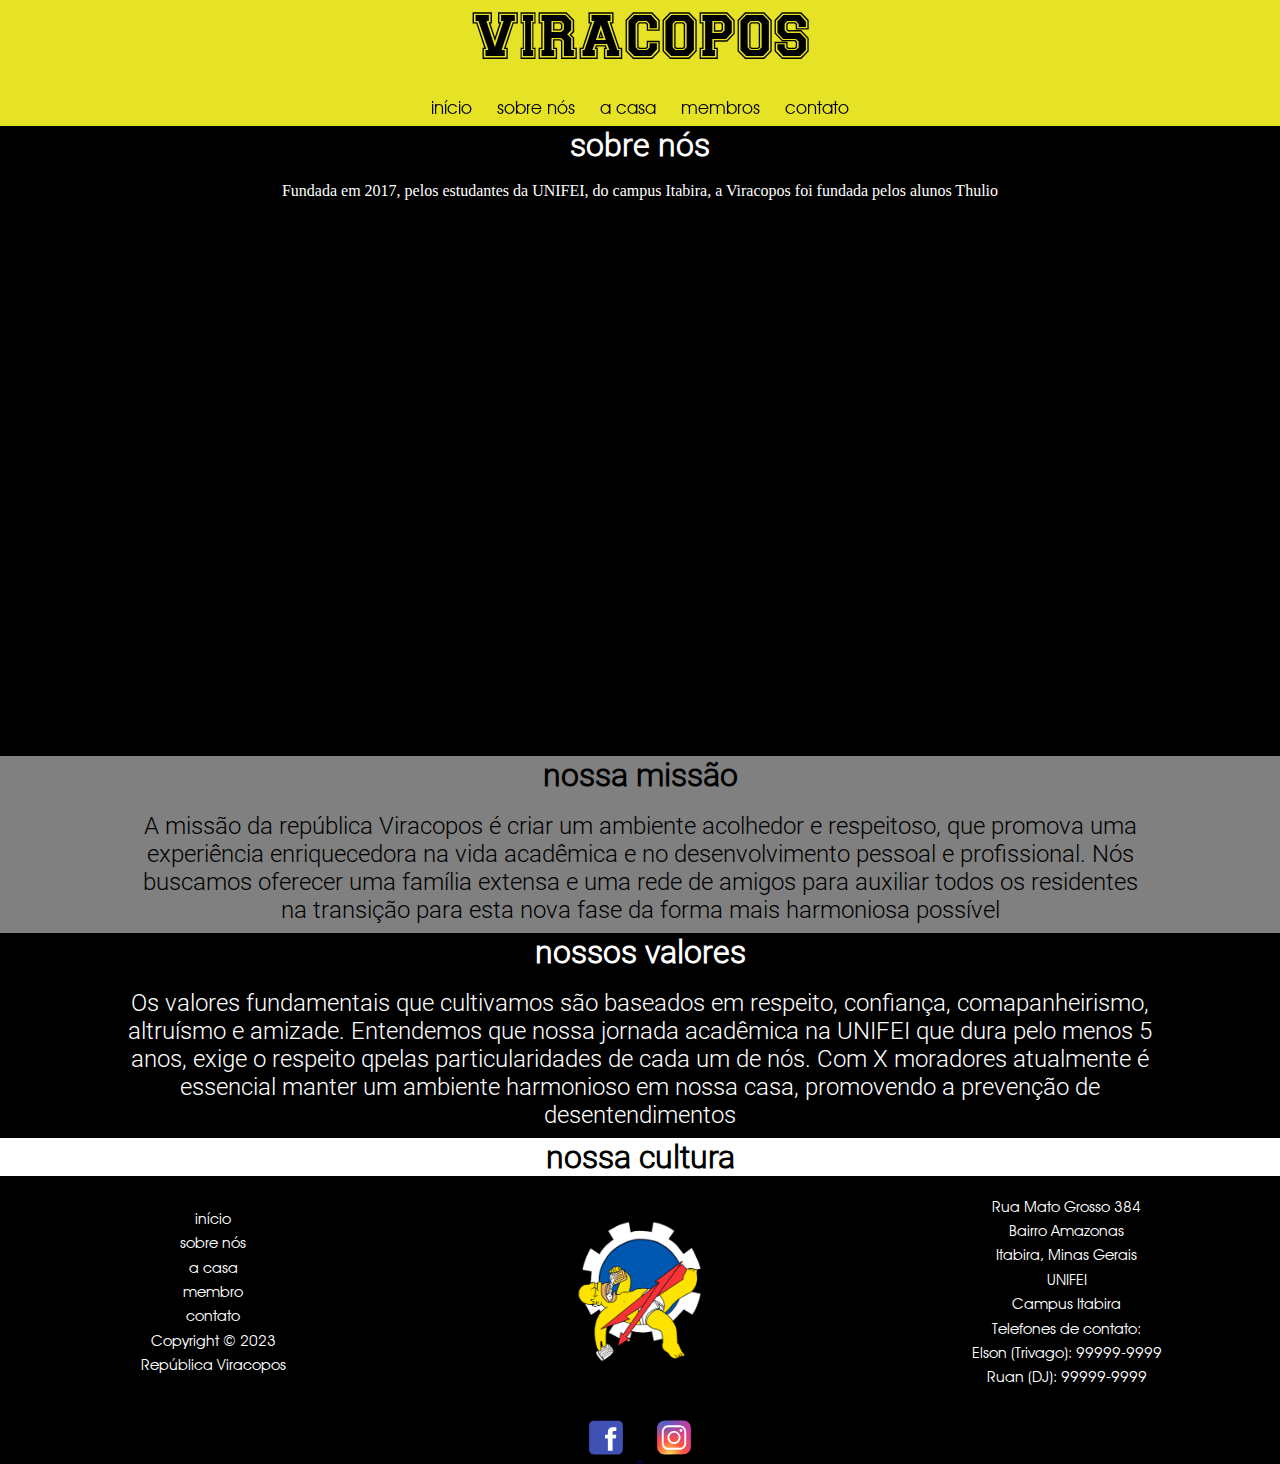
==== commit 39937f8a: "conteúdo" ====
--- a/view/pages/abous-us-page.html
+++ b/view/pages/abous-us-page.html
@@ -79,10 +79,10 @@
             <section id="socialNetworkLinks">
                 <div>
                     <a href="https://www.facebook.com/viracopos017rep/">
-                        <img class="footerLinks" src="../../assets/img/facebook-icon.svg">
+                        <img class="footerLinks" src="../../assets/img/icons/facebook-icon.svg">
                     </a>
                     <a href="https://www.instagram.com/viracopos_rep/">
-                        <img class="footerLinks" src="../../assets/img/instagram-icon.svg">
+                        <img class="footerLinks" src="../../assets/img/icons/instagram-icon.svg">
                     </a>
                 </div>
             </section>
--- a/assets/css/style.css
+++ b/assets/css/style.css
@@ -11,9 +11,6 @@
 /* Ajustes no CSS para responsividade em mobile */
 @media (max-width:768px) {
     /* AJUSTES DA PRIMEIRA SEÇÃO DA HOME */
-    #homeSection {
-        height: 100vh;
-    }
     #homeSection p {
         font-size: 1.2rem;
     }
@@ -142,13 +139,14 @@
 
 /* HOMEPAGE */
 #homeSection {
-    display: flex;
-    flex-direction: column;
+    /* Altura relativa ao menu principal */
     padding-top: 14vh;
-    height: 70vh;
-    background-color: #000000;
+
+    display: flex;
+    flex-direction: column;
+    background-color: #000000;
+    padding-inline: 10vw;
     color: white;
-    padding-inline: 10vw;
     text-align: center;
 }
 #homeSectionFirstContent {
@@ -172,7 +170,7 @@
 
     background-color: lightgray;
     padding-inline: 10vw;
-    padding-top: 5vh;
+    padding-top: 2vh;
 
     text-align: center;
     text-decoration: none;
@@ -182,7 +180,6 @@
     margin-bottom: 1vh;
 }
 #aboutUsSectionContent p {
-    font-size: 1.5rem;
     margin-bottom: 1vh;
 }
 #photoSection {
@@ -279,23 +276,25 @@
     display: flex;
     flex-direction: column;
 }
-#formControl input, #formControl button {
+#formControl input, #formControl textarea, #formControl button {
     display: block;
+    /* Não permite o redimensionamento da textarea */
+    resize: none;
     padding: 1.25rem;
     font-weight: 700;
 }
-#formControl input {
+#formControl input, #formControl textarea {
     margin-bottom: 1rem;
     /* color: #FFFFFF; */
     background: #dad8d8;
     border: 0.125rem solid transparent;
-    border-radius: 1.125rem;
+    border-radius: 1rem;
     transition: border-color 0.3s box-shadow 0.3s;
 }
-input:hover, input:focus {
+input:hover, input:focus, textarea:hover, textarea:focus {
     outline: none;
     border-color: #000000;
-    box-shadow: 0 0 0 0.3125rem;
+    box-shadow: 0 0 0 0.2rem;
 }
 #formControl button {
     border: none;
@@ -309,9 +308,6 @@
     outline: none;
     background-color: #000000;
 }
-.formMessage {
-    height: 5vh;
-}
 .whatsAppContactButton {
     display: flex;
     flex-direction: row;
@@ -368,8 +364,8 @@
 /* HOUSE PAGE  */
 #housePageSection {
     /* Altura relativa ao menu principal */
-    padding-top: 14vh;
-    padding-inline: 10vw;
+    /* Também padding abaixo da seção, para não sobrepor com o carrossel de imagens */
+    padding: 14vh 10vw;
     
     /* height: 100%; */
     background-color: black;
@@ -383,15 +379,24 @@
     margin-bottom: 1.5vh;
 }
 #housePageSection p {
-    font-size: 1.5rem;
+    margin-bottom: 2vh;
 }
 .sectionTitle {
-    font-size: 2rem;
+    margin-bottom: 2.5vh;
+}
+.subsectionTitle {
+    margin-bottom: 1.5vh;
+}
+.sectionSubtitle {
+
+}
+.subsectionSubtitle {
+    
 }
 #housePageSection>* {
     flex: 1;
 }
-#houseCarrossel {
+#housePhotosCarrossel {
     display: flex;
     flex-direction: column;
     align-items: center;
@@ -401,6 +406,27 @@
     position: relative;
     z-index: 1;
 }
+#bedroomSection {
+    padding: 10vh 10vw;
+    display: flex;
+    flex-direction: column;
+    align-items: center;
+    text-align: center;
+    color: #FFFFFF;
+}
+#bedroomSection p {
+    margin-bottom: 3vh;
+}
+#bedroomPhotosCarrossel {
+    display: flex;
+    flex-direction: column;
+    align-items: center;
+    justify-content: center;
+    height: 45vh;
+    padding: 5vh 0;
+    position: relative;
+    z-index: 1;
+}
 #housePageSection ul li {
     list-style: none;
     font-family: RobotoLight;
@@ -408,7 +434,6 @@
 }
 
 #organizationSection {
-    height: 50vh;
     background-color: gray;
 
     display: flex;
@@ -419,7 +444,6 @@
 }
 
 #dayToDaySection {
-    height: 50vh;
     background-color: black;
     color: #FFFFFF;
 
@@ -431,7 +455,6 @@
 }
 
 #financialSection {
-    height: 50vh;
     background-color: gray;
 
     display: flex;
@@ -598,21 +621,35 @@
 
 h1 {
     font-family: RobotoLight;
-    font-size: 4vh;
+    font-weight: 900;
+    font-size: 5vh;
+    margin-bottom: 3vh;
 }
 
 h2 {
-    font-family: AvantGarde;
+    font-family: RobotoLight;
+    font-weight: 900;
     font-size: 2rem;
+    margin-bottom: 2vh;
 }
 
 h3 {
-    font-family: RobotoMedium;
+    font-family: RobotoLight;
+    font-weight: 800;
+    font-size: 1.8rem;
+    margin-bottom: 1.5vh;
+}
+
+h4 {
+    font-family: RobotoLight;
+    font-weight: 700;
+    font-size: 1.5rem;
 }
 
 p {
-    font-family: AvantGarde;
-    font-size: 2rem;
+    font-family: RobotoLight;
+    font-size: 1.5rem;
+    margin-bottom: 1vh;
 }
 
 /* Fontes inseridas */
